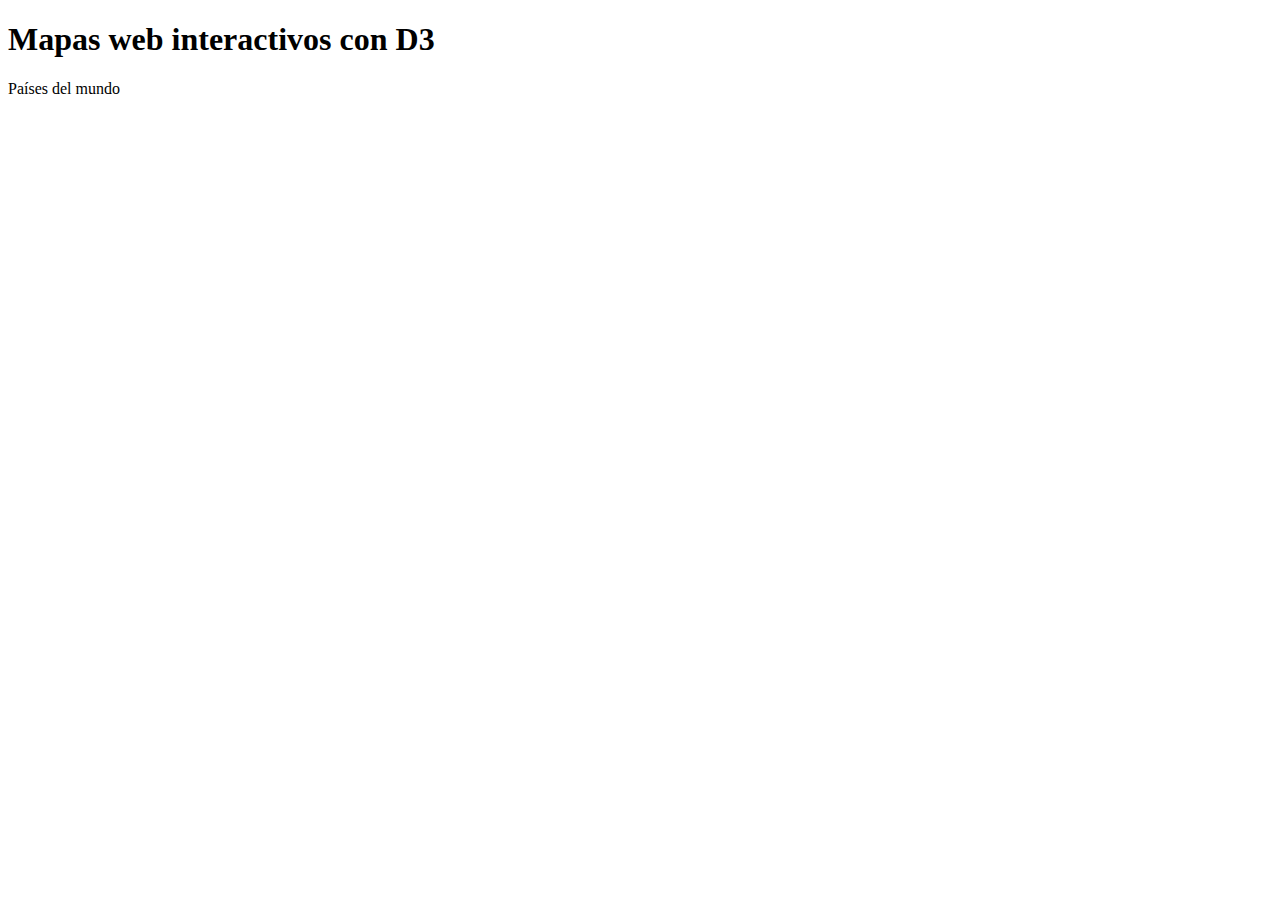
==== mapa_presentacion/index.html @ 88da094b "solucion de problemas" ====
<!DOCTYPE html>
<html>
<head>
  <title>Webmapping con d3</title>
  <script src="https://d3js.org/d3.v6.min.js"></script>

  <link rel="stylesheet" href="style.css">
</head>
<body>

  <h1>Mapas web interactivos con D3</h1>
  <p>Países del mundo</p>

  <div id="map"></div>

  <script src="script.js"></script>
</body>
</html>
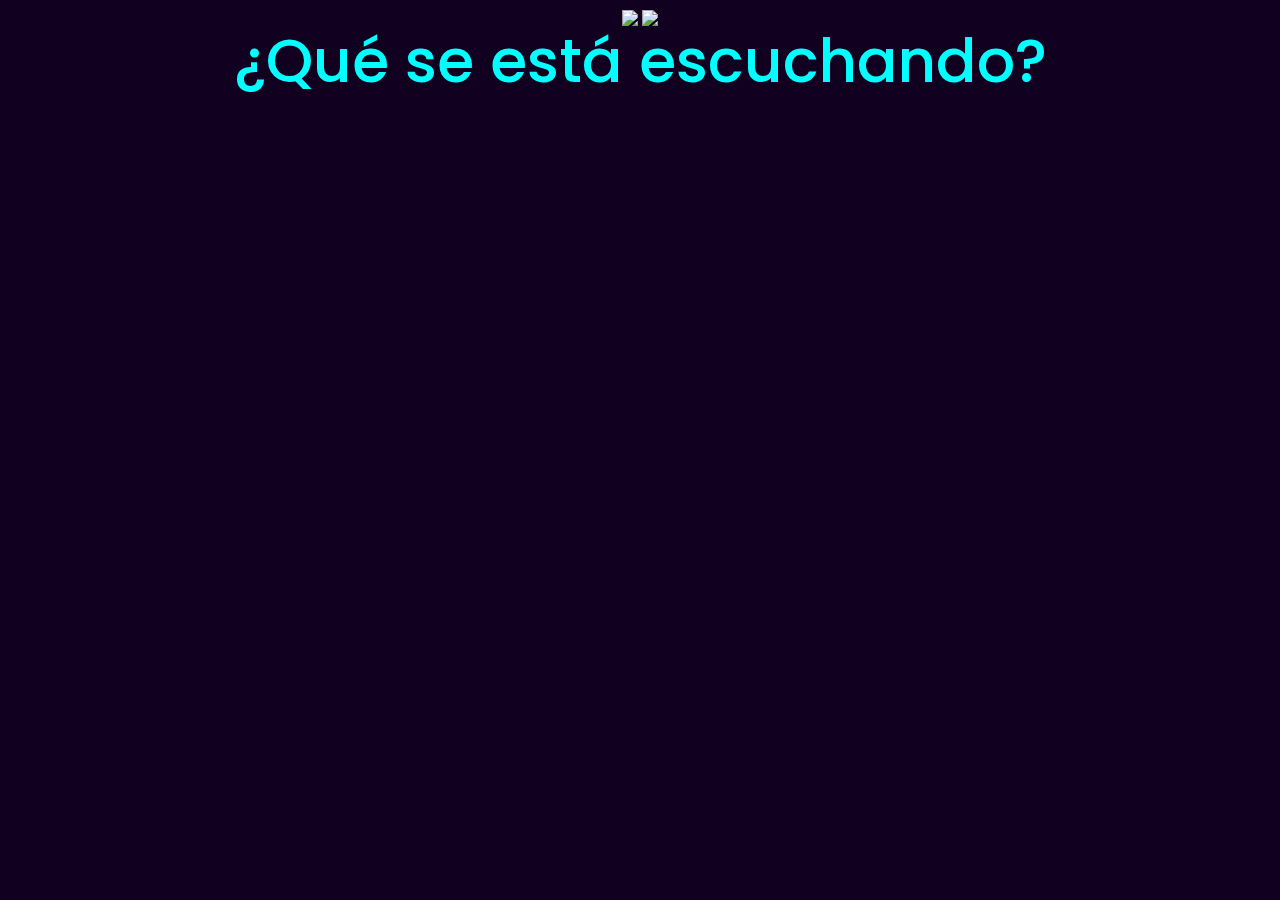
==== commit 081abe90: "preentrega" ====
--- a/mapa_presentacion/index.html
+++ b/mapa_presentacion/index.html
@@ -1,18 +1,24 @@
 <!DOCTYPE html>
 <html>
 <head>
-  <title>Webmapping con d3</title>
-  <script src="https://d3js.org/d3.v6.min.js"></script>
-
-  <link rel="stylesheet" href="style.css">
+  <meta charset="utf-8">
+  <title>Map with D3.js</title>
 </head>
+<style>
+  @import url('https://fonts.googleapis.com/css2?family=Poppins:wght@300&display=swap');
+  @import url('https://fonts.googleapis.com/css2?family=Poppins:wght@500&display=swap');
+</style>
+<link rel="stylesheet" href="./styles/style.css">
 <body>
 
-  <h1>Mapas web interactivos con D3</h1>
-  <p>Países del mundo</p>
+  
 
-  <div id="map"></div>
+  <center><div class="container">
+    <h1>¿Qué se está escuchando?</h1>
+    <img src="South_America 1.svg"></img>
+    <img src="Blank_map_of_Europe_cropped 1.svg"></img>
+  </div></center>  
 
   <script src="script.js"></script>
 </body>
-</html>+</html>
--- a/mapa_presentacion/styles/style.css
+++ b/mapa_presentacion/styles/style.css
@@ -0,0 +1,22 @@
+body {
+  background-color: #11001F;
+  font-family: 'Poppins', sans-serif;
+  font-weight: 300;
+  justify-content: center;
+  color: #00FFFF;
+}
+h1{
+  color: #00FFFF;
+  font-size: 60px;
+  font-weight: 500;
+  position: absolute;
+  top: 50%;
+  left: 50%;
+  transform: translate(-50%, -50%);
+  white-space: nowrap;
+}
+
+.container {
+  position: relative;
+  text-align: center;
+}